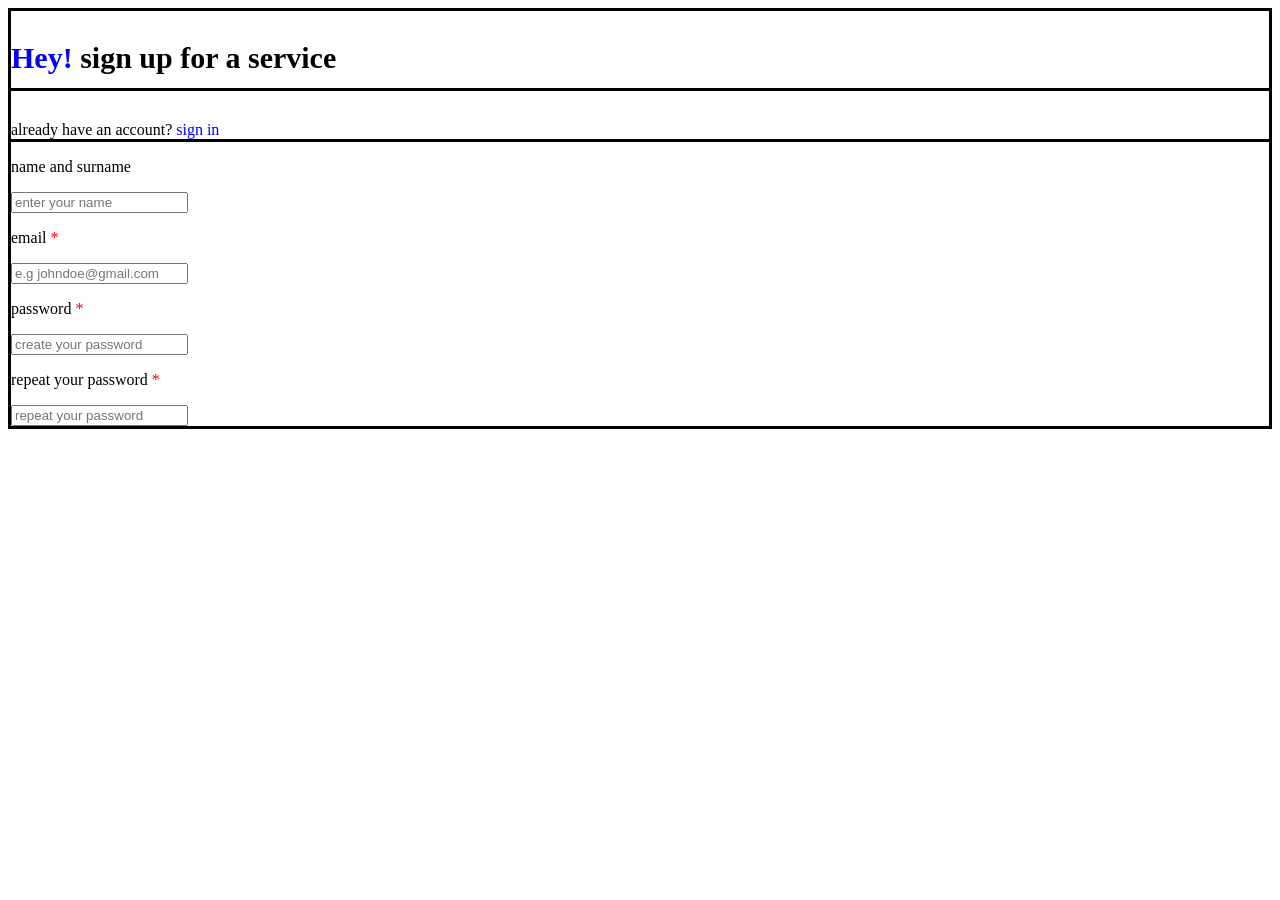
==== sofar.html @ 9f6dd08e "i practiced css and html again" ====
<!DOCTYPE html>
<html lang="en">
<head>
    <meta charset="UTF-8">
    <meta name="viewport" content="width=device-width, initial-scale=1.0">
    <title>Document</title>
    <link rel="stylesheet" href="soso.css">
</head>
<body>
    <div class="king">
        <p class="A"> <span class="a">Hey!</span> sign up for a service</p>
        <p class="B">already have an account? <span class="b">sign in</span></p>
        <p>name and surname</p>
        <input type="text" placeholder="enter your name">
        <p>email <span class="c">*</span></p>
        <input type="text" placeholder="e.g johndoe@gmail.com">
        <p>password <span class="d">*</span></p>
        <input type="text" placeholder="create your password">
        <p>repeat your password <span class="e">*</span></p>
        <input type="text" placeholder="repeat your password">
    </div>

</body>
</html>
---- soso.css ----
.king{
    border: solid;
}
.A{
    font-size: 30px;
    font-weight: bold;
    border-bottom: solid;
    padding-bottom: 13px;
}
.B{
    border-bottom: solid;
    
}
.a{
    color: blue;
}
.b{
    color: blue;
}
.c{
    color: red;
}
.d{
    color: red;
}
.e{
    color: red;
}
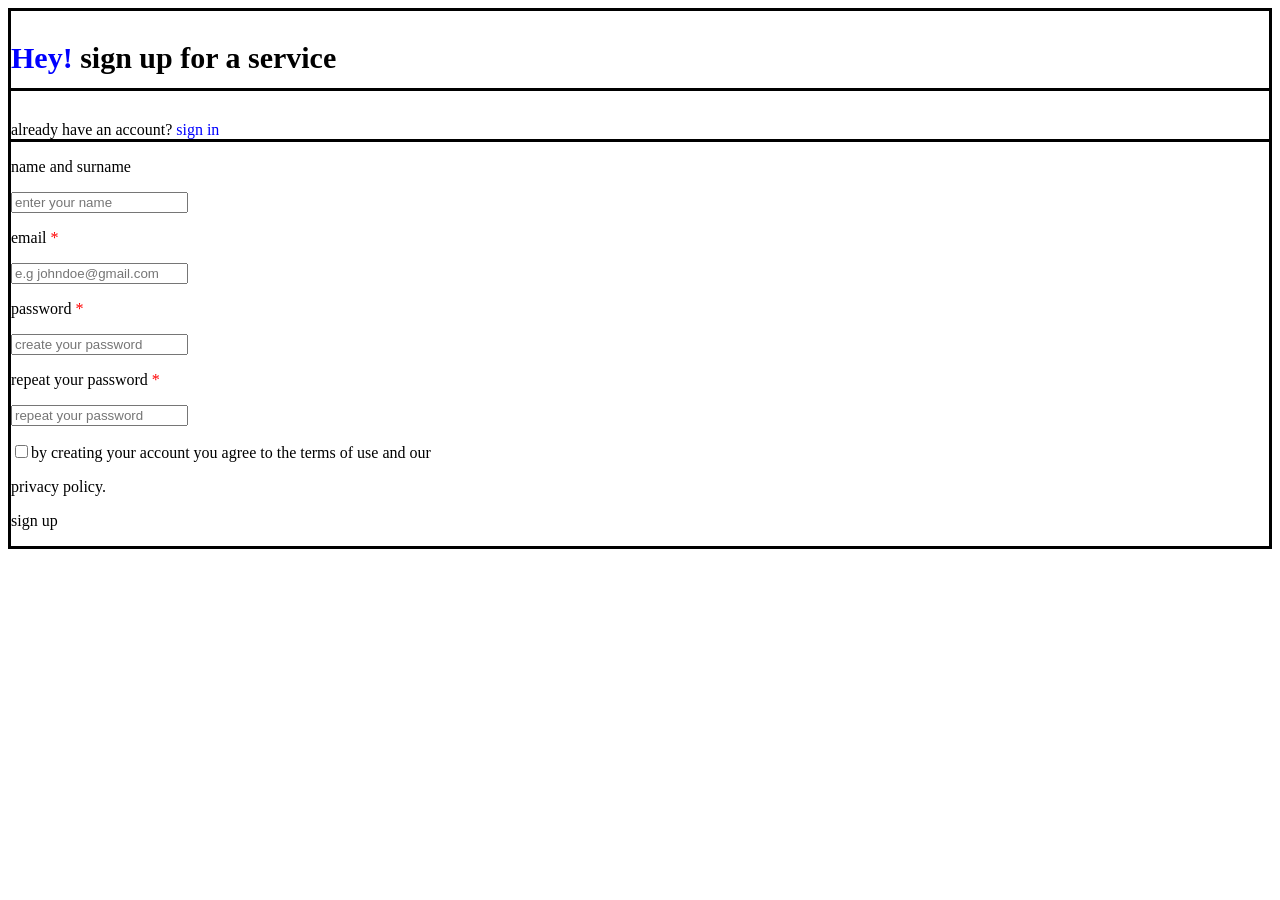
==== commit 4e8ef8c5: "i practiced html and css" ====
--- a/sofar.html
+++ b/sofar.html
@@ -6,11 +6,11 @@
     <title>Document</title>
     <link rel="stylesheet" href="soso.css">
 </head>
-<body>
+<body class="kingkong">
     <div class="king">
         <p class="A"> <span class="a">Hey!</span> sign up for a service</p>
         <p class="B">already have an account? <span class="b">sign in</span></p>
-        <p>name and surname</p>
+        <p class="C">name and surname</p>
         <input type="text" placeholder="enter your name">
         <p>email <span class="c">*</span></p>
         <input type="text" placeholder="e.g johndoe@gmail.com">
@@ -18,6 +18,9 @@
         <input type="text" placeholder="create your password">
         <p>repeat your password <span class="e">*</span></p>
         <input type="text" placeholder="repeat your password">
+        <p><input type="checkbox">by creating your account you agree to the terms of use and our </p>
+        <p class="D">privacy policy.</p>
+        <p class="E">sign up</p>
     </div>
 
 </body>
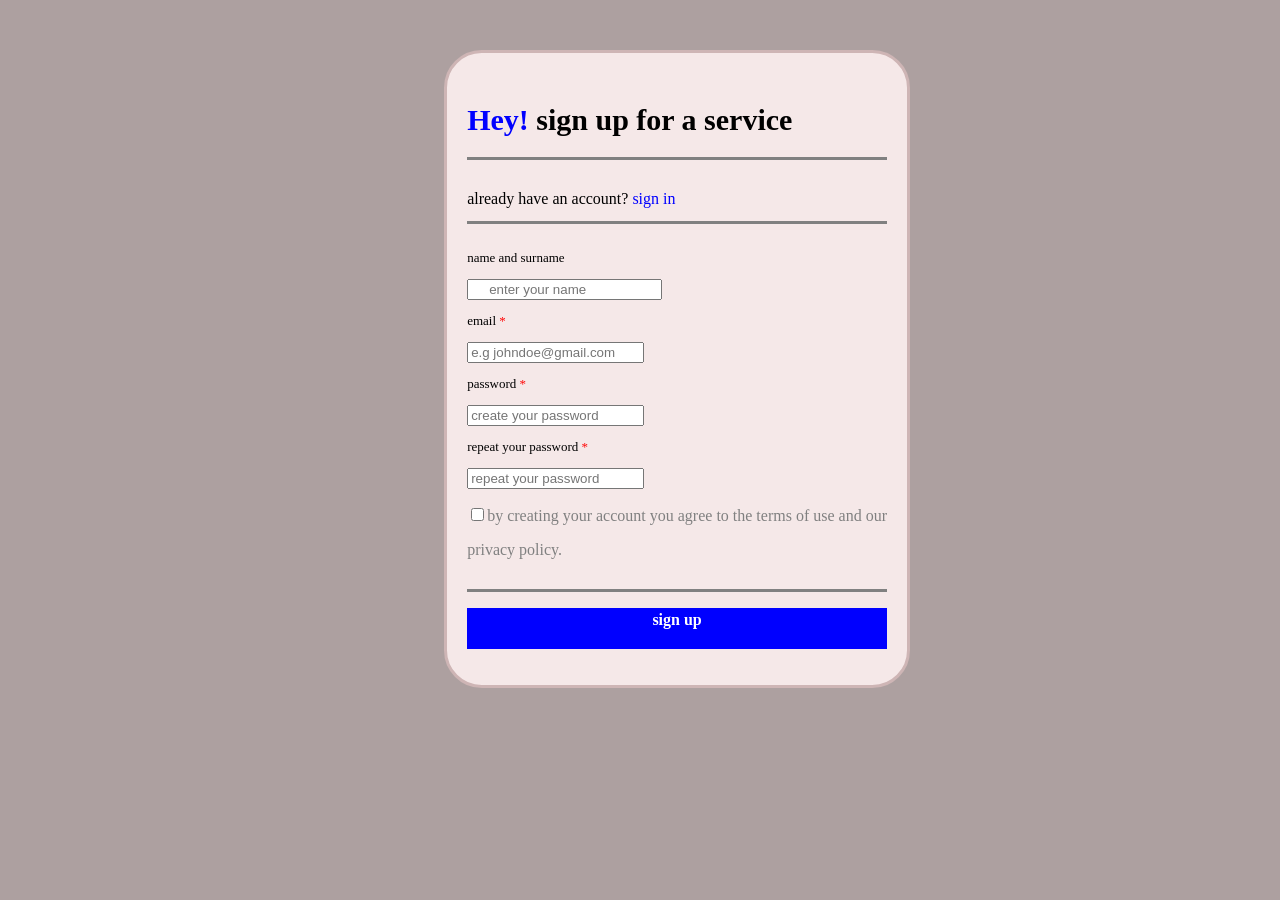
==== commit ba11f813: "did all the changes" ====
--- a/sofar.html
+++ b/sofar.html
@@ -11,16 +11,16 @@
         <p class="A"> <span class="a">Hey!</span> sign up for a service</p>
         <p class="B">already have an account? <span class="b">sign in</span></p>
         <p class="C">name and surname</p>
-        <input type="text" placeholder="enter your name">
-        <p>email <span class="c">*</span></p>
+        <input type="text" placeholder="enter your name" class="w">
+        <p class="x">email <span class="c">*</span></p>
         <input type="text" placeholder="e.g johndoe@gmail.com">
-        <p>password <span class="d">*</span></p>
+        <p class="y">password <span class="d">*</span></p>
         <input type="text" placeholder="create your password">
-        <p>repeat your password <span class="e">*</span></p>
+        <p class="z">repeat your password <span class="e">*</span></p>
         <input type="text" placeholder="repeat your password">
-        <p><input type="checkbox">by creating your account you agree to the terms of use and our </p>
+        <p class="damn"><input type="checkbox">by creating your account you agree to the terms of use and our </p>
         <p class="D">privacy policy.</p>
-        <p class="E">sign up</p>
+        <p class="come">sign up</p>
     </div>
 
 </body>
--- a/soso.css
+++ b/soso.css
@@ -1,15 +1,65 @@
+.kingkong{
+    background-color: rgb(173, 160, 160);
+}
 .king{
-    border: solid;
+    border: solid rgb(206, 181, 181);
+    width: fit-content;
+    border-radius: 1cm;
+    background-color: rgb(245, 232, 232);
+    position: absolute;
+    top: 50px;
+    right: 370px;
+    padding: 20px;
 }
 .A{
     font-size: 30px;
     font-weight: bold;
-    border-bottom: solid;
+    border-bottom:solid grey;
     padding-bottom: 13px;
+    padding-bottom: 20px;
+    
 }
 .B{
-    border-bottom: solid;
+    border-bottom:solid grey;
+    padding-bottom: 13px;
     
+}
+.C{
+   
+    padding-top: 10px;
+    font-size: small;
+}
+.w{
+    padding-left: 20px;
+    padding-top: 1px;
+    width: fit-content;
+}
+.x{
+    
+    font-size: small;
+}
+.y{
+   
+    font-size: small;
+}
+.z{
+    
+    font-size: small;
+}
+.D{
+    border-bottom: solid grey;
+    padding-bottom: 30px;
+    font-size: medium;
+    color: grey;
+}
+.come{
+    border: solid;
+    height: 35px;
+    text-align: center;
+    border-color: blue;
+    background-color: blue;
+    font-weight: bolder;
+    color: white;
 }
 .a{
     color: blue;
@@ -25,4 +75,9 @@
 }
 .e{
     color: red;
-}+}
+.damn{
+    font-size: medium;
+    color: grey;
+    
+}
